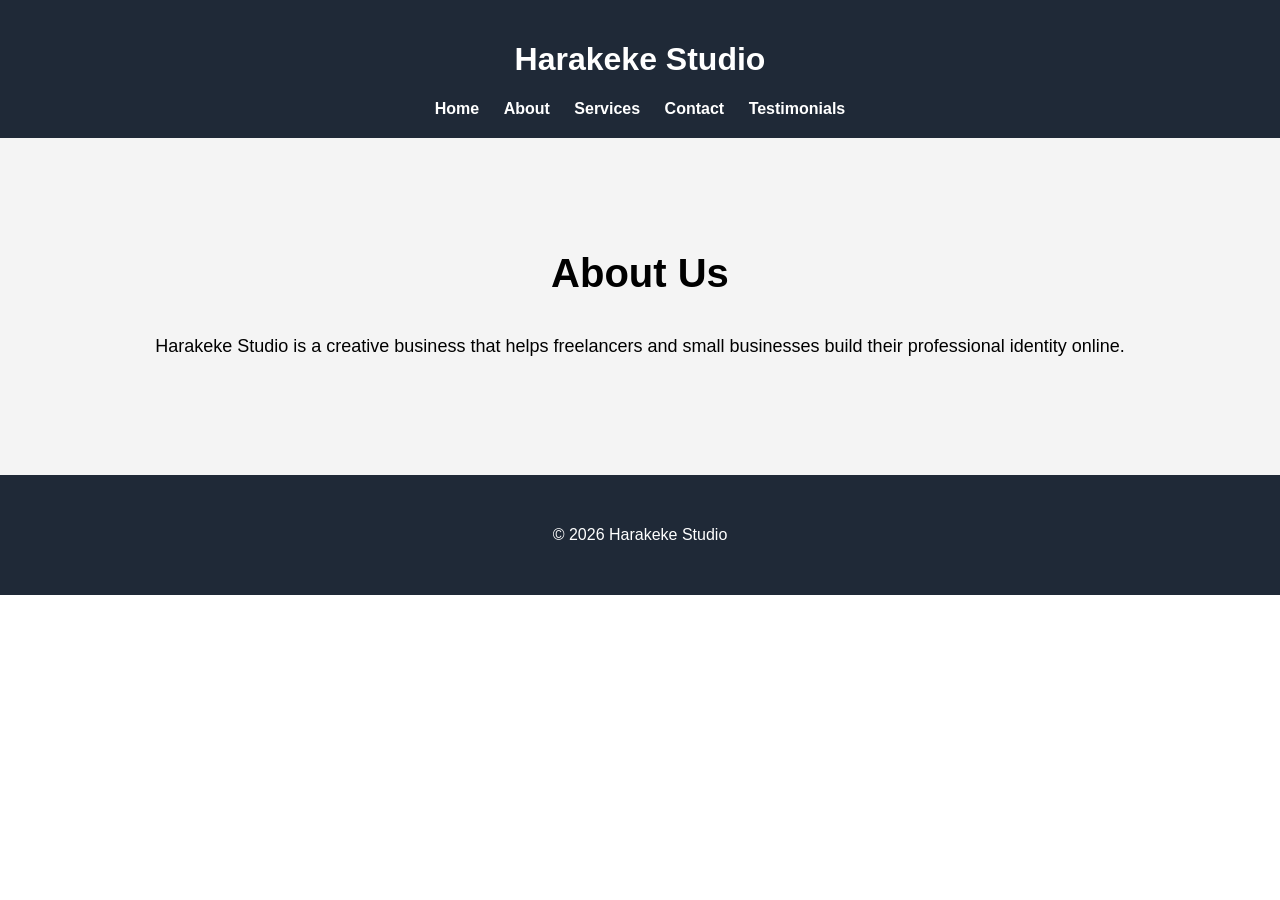
==== about.html @ e03e8d12 "Initial website upload" ====
<!DOCTYPE html>
<html lang="en">

<head>
    <meta charset="UTF-8">
    <meta name="viewport" content="width=device-width, initial-scale=1.0">
    <title>About - Harakeke Studio</title>

    <link rel="stylesheet" href="style.css">
</head>

<body>

    <header>

        <h1>Harakeke Studio</h1>

        <nav>
            <a href="index.html">Home</a>
            <a href="about.html">About</a>
            <a href="services.html">Services</a>
            <a href="contact.html">Contact</a>
            <a href="testimonials.html">Testimonials</a>
        </nav>

    </header>

    <section class="hero">

        <h2>About Us</h2>

        <p>
            Harakeke Studio is a creative business that helps freelancers and small businesses build their professional identity online.
        </p>

    </section>

    <footer>
        <p>© 2026 Harakeke Studio</p>
    </footer>

</body>

</html>
---- style.css ----
body {
    font-family: Arial, sans-serif;
    margin: 0;
}

header {
    background-color: #1f2937;
    color: white;
    text-align: center;
    padding: 20px;
}

nav {
    margin-top: 10px;
}

nav a {
    color: white;
    text-decoration: none;
    margin: 10px;
    font-weight: bold;
}

nav a:hover {
    color: #60a5fa;
}

p {
    padding: 20px;
}.hero {
    text-align: center;
    padding: 80px 20px;
    background-color: #f4f4f4;
}

.hero h2 {
    font-size: 40px;
    margin-bottom: 20px;
}

.hero p {
    font-size: 18px;
}

.hero button {
    background-color: #2563eb;
    color: white;
    border: none;
    padding: 12px 24px;
    border-radius: 5px;
    font-size: 16px;
}
footer {
    background-color: #1f2937;
    color: white;
    text-align: center;
    padding: 15px;
}
.content {
    padding: 40px;
    text-align: center;
}

.content h3 {
    font-size: 30px;
}

.content p {
    font-size: 18px;
}
@media (max-width: 768px) {

    nav a {
        display: block;
        margin: 10px 0;
    }

    .hero h2 {
        font-size: 28px;
    }

}
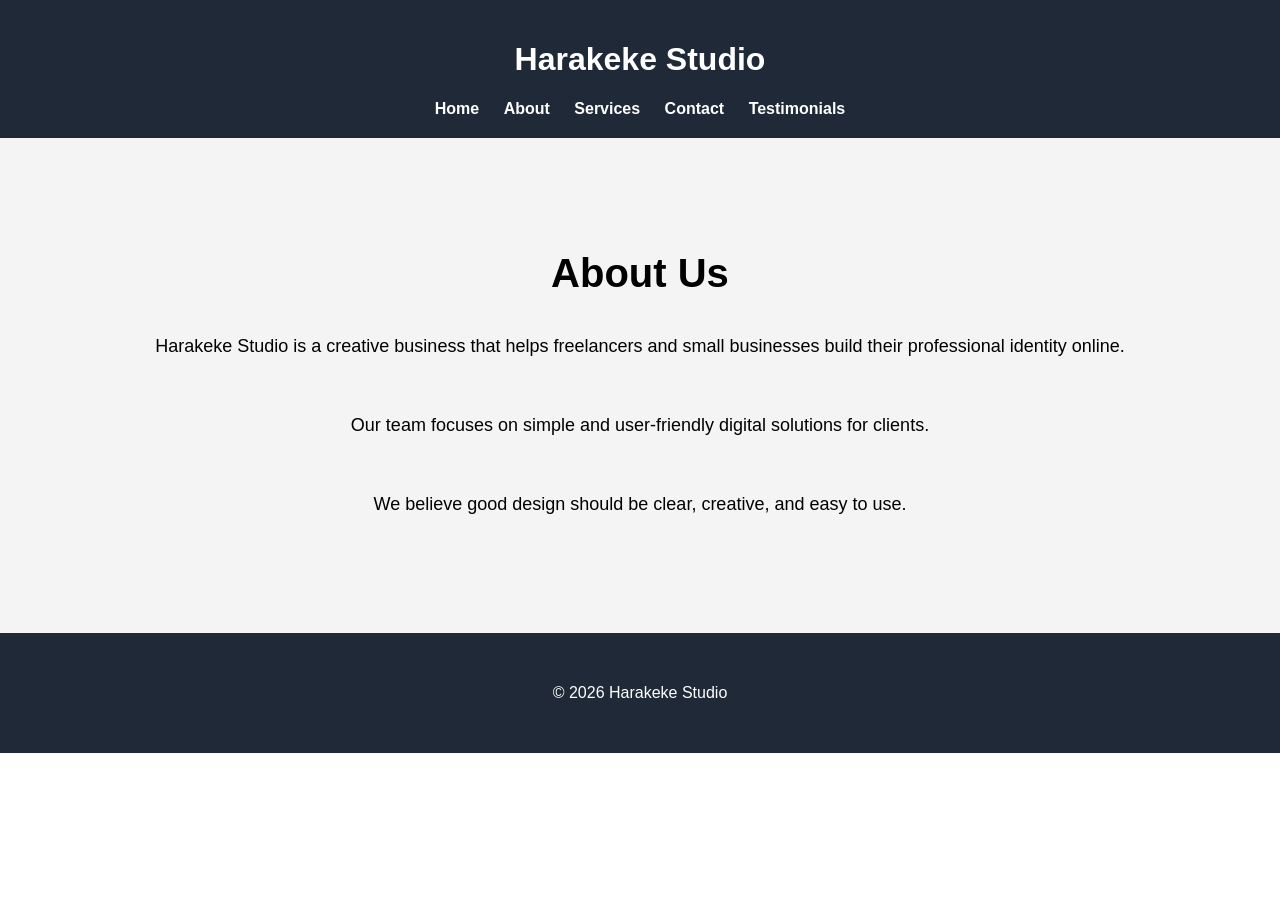
==== commit e28aa448: "Updated website content and design" ====
--- a/about.html
+++ b/about.html
@@ -32,7 +32,13 @@
         <p>
             Harakeke Studio is a creative business that helps freelancers and small businesses build their professional identity online.
         </p>
+<p>
+    Our team focuses on simple and user-friendly digital solutions for clients.
+</p>
 
+<p>
+    We believe good design should be clear, creative, and easy to use.
+</p>
     </section>
 
     <footer>
--- a/style.css
+++ b/style.css
@@ -50,6 +50,9 @@
     border-radius: 5px;
     font-size: 16px;
 }
+.hero button:hover {
+    background-color: #1d4ed8;
+}
 footer {
     background-color: #1f2937;
     color: white;
@@ -79,4 +82,20 @@
         font-size: 28px;
     }
 
+}
+.service {
+    padding: 20px;
+}
+
+.service h3 {
+    margin-top: 25px;
+    color: #1f2937;
+}
+
+.service p {
+    margin-bottom: 15px;
+}
+.hero img {
+    margin-top: 20px;
+    border-radius: 8px;
 }
